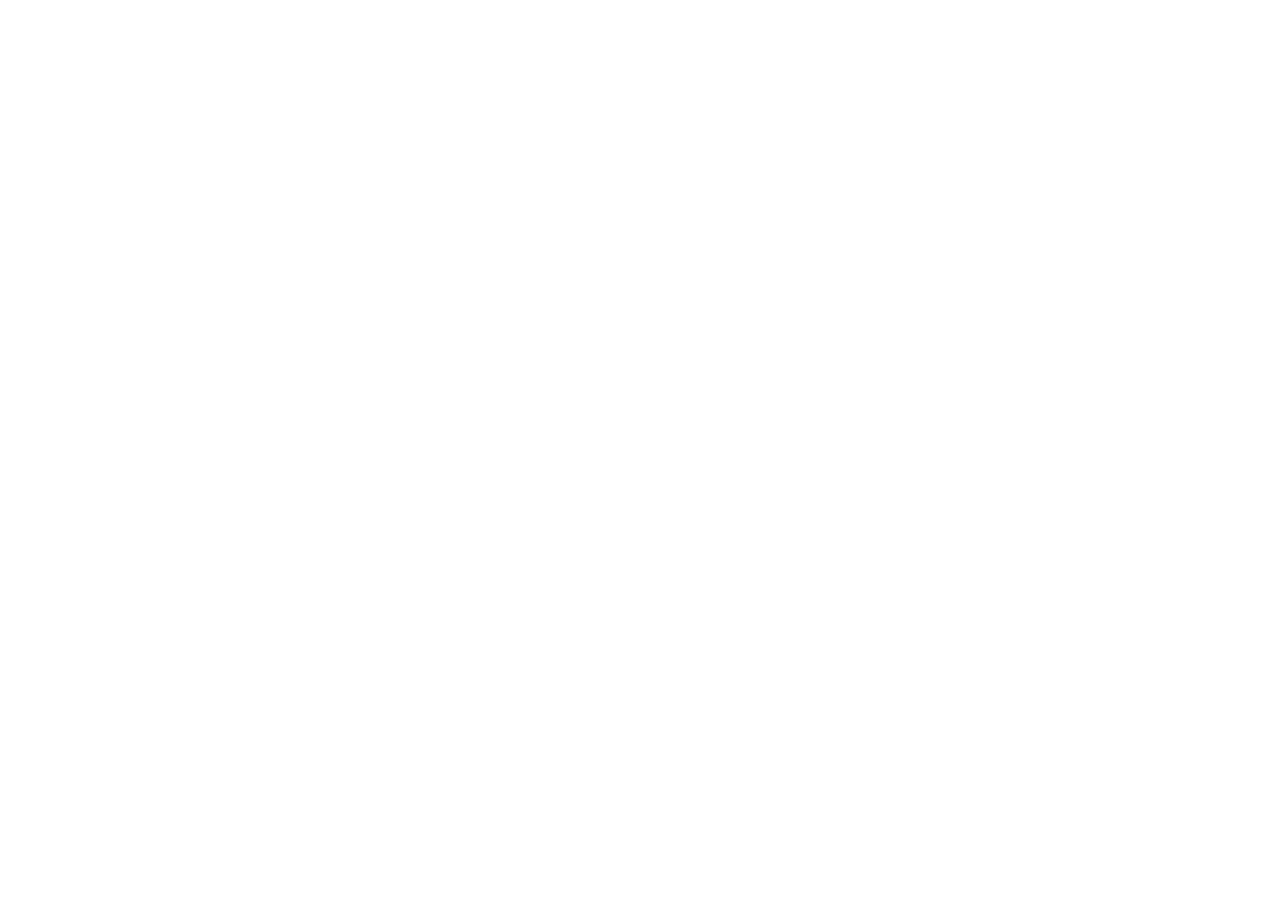
==== src/index.html @ af43a6c7 "Initial commit" ====
<!DOCTYPE html>
<html lang="en">
  <head>
    <meta charset="UTF-8" />
    <link rel="icon" type="image/svg+xml" href="/favicon.svg" />
    <meta name="viewport" content="width=device-width, initial-scale=1.0" />
    <title>Vanilla App Template</title>
    <link rel="stylesheet" href="./css/styles.css" />
  </head>
  <body>
    <load src="./partials/header.html" icon-path="img/sprite.svg#logo" />

    <main>
      <!-- Loads the specified .html file -->
      <load src="./partials/vite-promo.html" />
      <load src="./partials/badges.html" />
    </main>

    <load src="./partials/footer.html" />

    <script type="module" src="./main.js"></script>
  </body>
</html>
---- src/css/styles.css ----
/**
  |============================
  | include css partials with
  | default @import url()
  |============================
*/
/* Common styles */
@import url('./reset.css');
@import url('./base.css');
@import url('./container.css');
@import url('./animations.css');

/* Sections style */
@import url('./header.css');
@import url('./vite-promo.css');
@import url('./badges.css');
@import url('./back-link.css');
@import url('./footer.css');
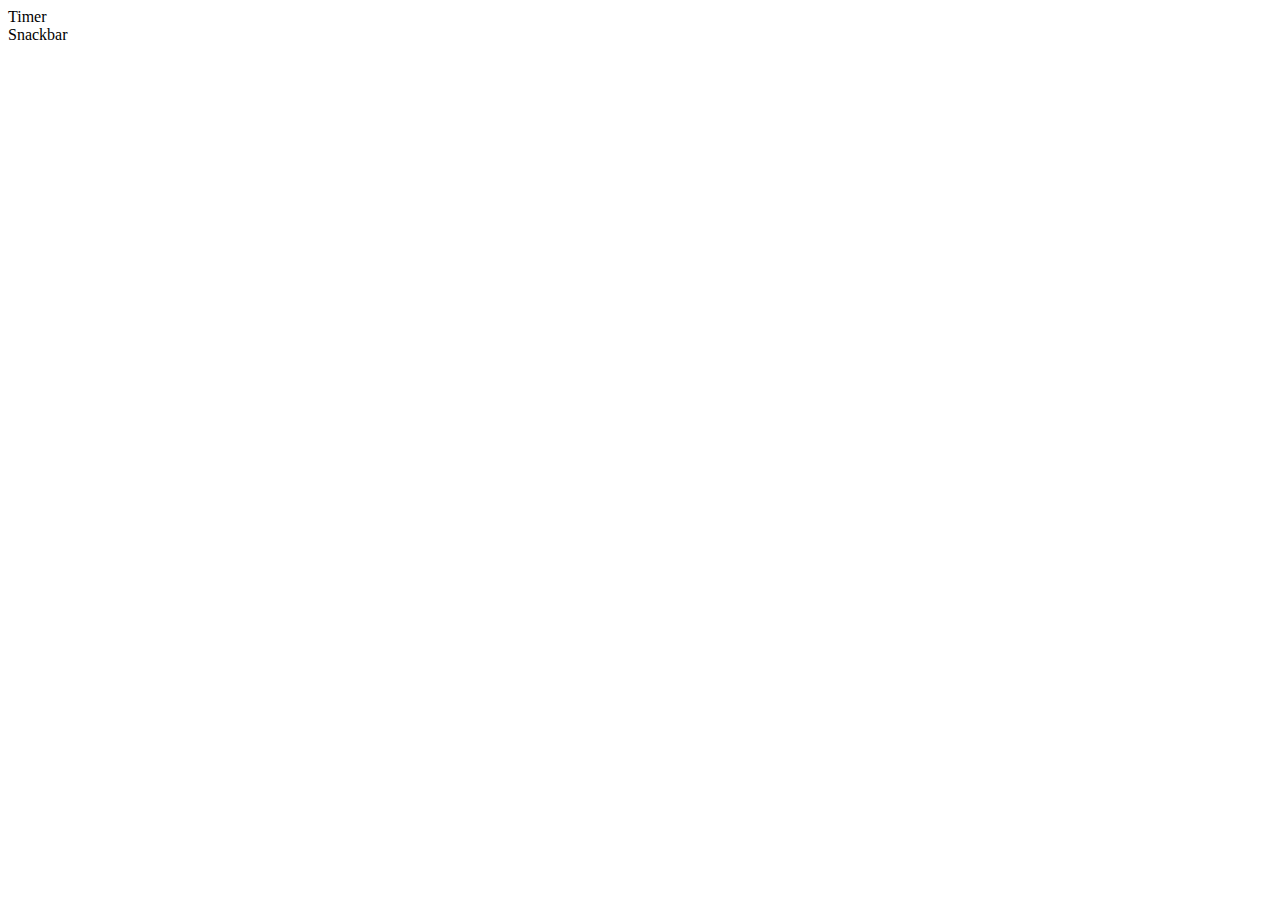
==== commit cb8d5f63: "inicial" ====
--- a/src/index.html
+++ b/src/index.html
@@ -4,19 +4,16 @@
     <meta charset="UTF-8" />
     <link rel="icon" type="image/svg+xml" href="/favicon.svg" />
     <meta name="viewport" content="width=device-width, initial-scale=1.0" />
-    <title>Vanilla App Template</title>
+    <title>goit-js-hw-10</title>
     <link rel="stylesheet" href="./css/styles.css" />
   </head>
   <body>
-    <load src="./partials/header.html" icon-path="img/sprite.svg#logo" />
-
-    <main>
-      <!-- Loads the specified .html file -->
-      <load src="./partials/vite-promo.html" />
-      <load src="./partials/badges.html" />
-    </main>
-
-    <load src="./partials/footer.html" />
+ <nav>
+  <ul>
+    <li><a href="./1-timer.html">Timer</a></li>
+    <li><a href="./2-snackbar.html">Snackbar</a></li>
+  </ul>
+ </nav>
 
     <script type="module" src="./main.js"></script>
   </body>
--- a/src/css/styles.css
+++ b/src/css/styles.css
@@ -6,13 +6,5 @@
 */
 /* Common styles */
 @import url('./reset.css');
-@import url('./base.css');
-@import url('./container.css');
-@import url('./animations.css');
-
-/* Sections style */
-@import url('./header.css');
-@import url('./vite-promo.css');
-@import url('./badges.css');
-@import url('./back-link.css');
-@import url('./footer.css');
+@import url('./1-timer.css');
+@import url('./2-snackbar.css');
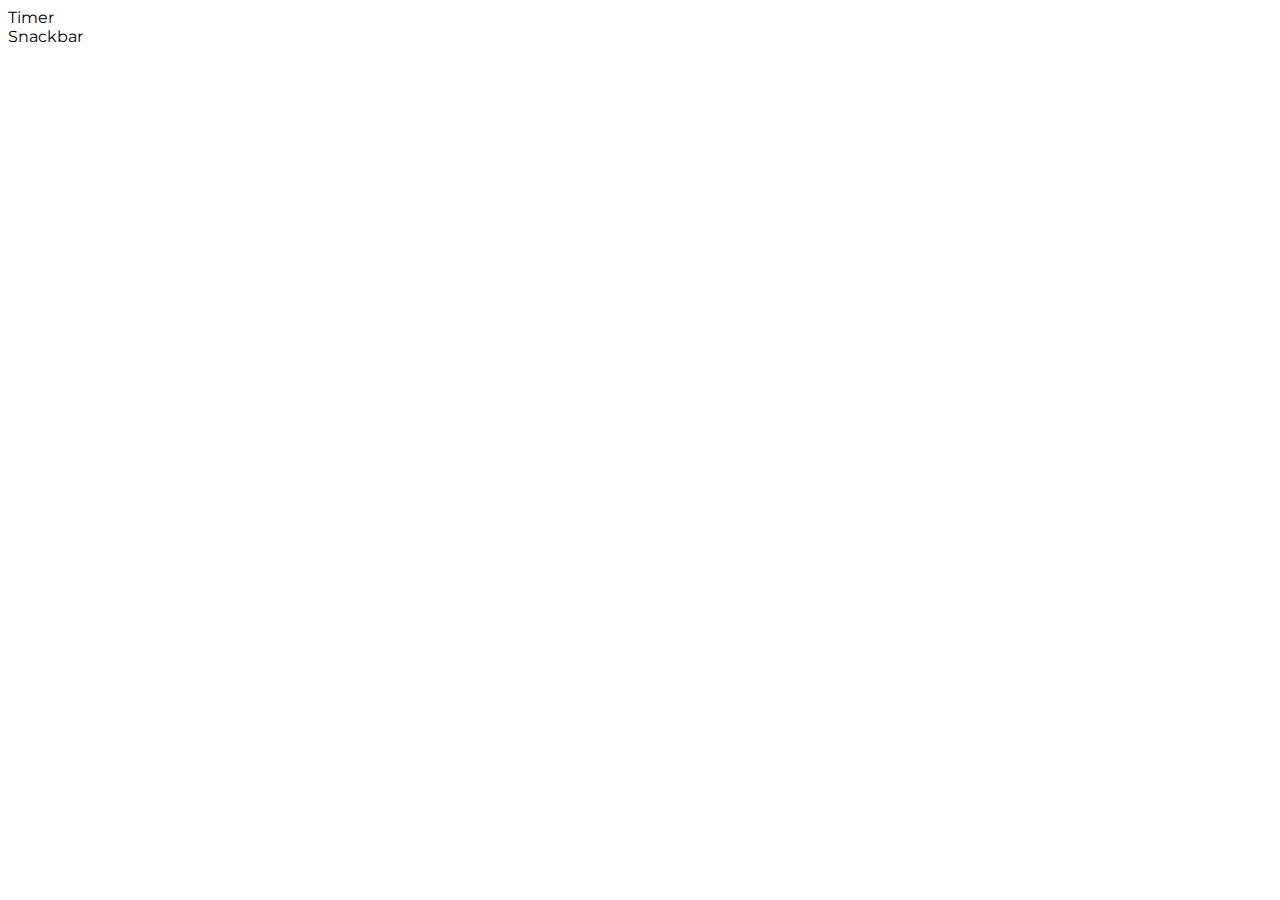
==== commit dc74a038: "var1" ====
--- a/src/index.html
+++ b/src/index.html
@@ -2,8 +2,12 @@
 <html lang="en">
   <head>
     <meta charset="UTF-8" />
-    <link rel="icon" type="image/svg+xml" href="/favicon.svg" />
+    <!-- <link rel="icon" type="image/svg+xml" href="/favicon.svg" /> -->
     <meta name="viewport" content="width=device-width, initial-scale=1.0" />
+    <link rel="preconnect" href="https://fonts.googleapis.com">
+<link rel="preconnect" href="https://fonts.gstatic.com" crossorigin>
+<link href="https://fonts.googleapis.com/css2?family=Montserrat:ital,wght@0,100..900;1,100..900&display=swap" rel="stylesheet">
+
     <title>goit-js-hw-10</title>
     <link rel="stylesheet" href="./css/styles.css" />
   </head>
